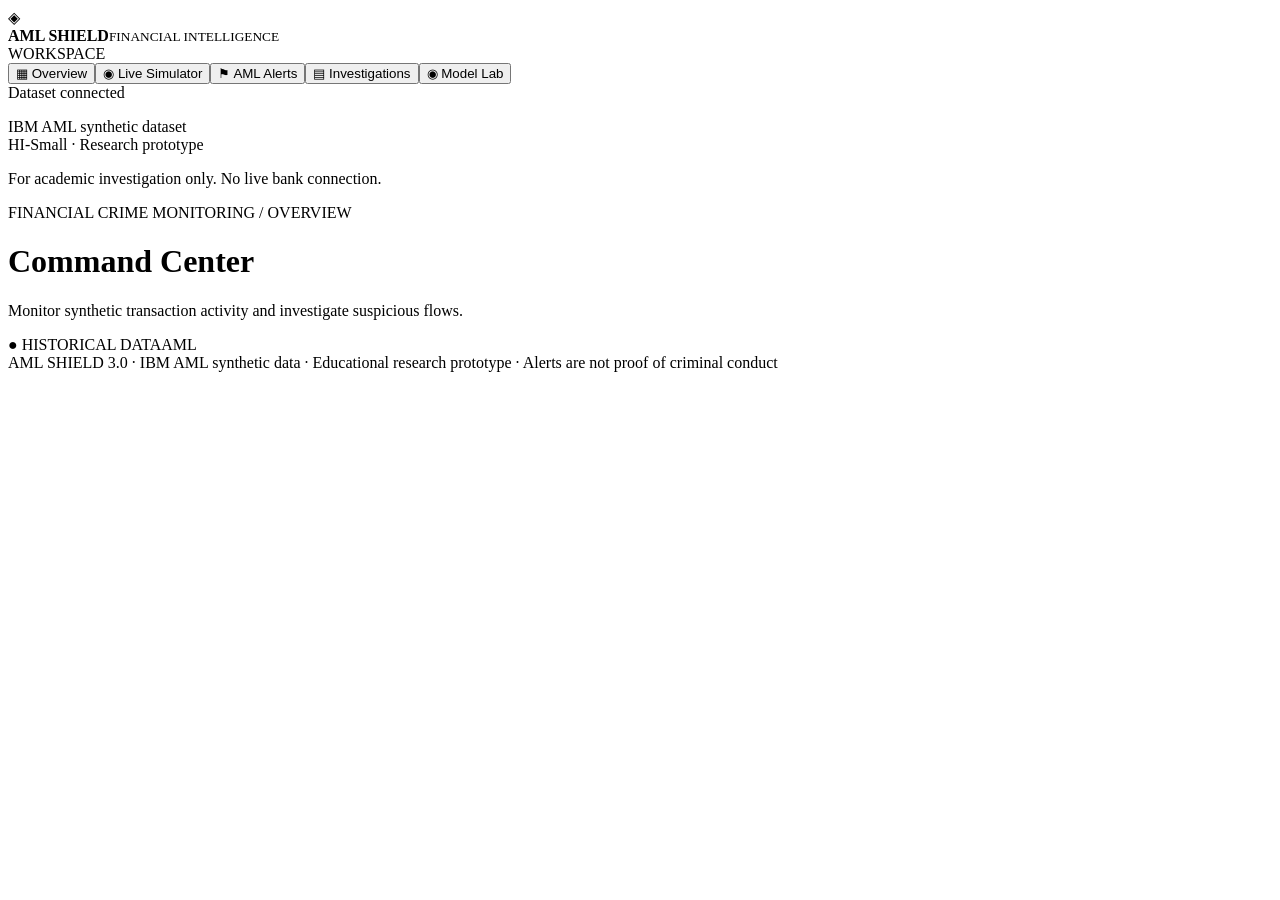
==== static/index.html @ 23661b9d "changes in backend" ====
<!doctype html><html lang="en"><head><meta charset="UTF-8"><meta name="viewport" content="width=device-width,initial-scale=1"><title>AML Shield · Financial Crime Intelligence</title><link rel="stylesheet" href="/style.css"></head><body><div class="shell"><aside><div class="brand"><div class="brandmark">◈</div><div><b>AML SHIELD</b><small>FINANCIAL INTELLIGENCE</small></div></div><div class="side-label">WORKSPACE</div><nav><button data-view="dashboard" class="active">▦ <span>Overview</span></button><button data-view="stream">◉ <span>Live Simulator</span></button><button data-view="alerts">⚑ <span>AML Alerts</span></button><button data-view="cases">▤ <span>Investigations</span></button><button data-view="models">◉ <span>Model Lab</span></button></nav><div class="side-bottom"><div class="pulse"><i></i> Dataset connected</div><p>IBM AML synthetic dataset<br>HI-Small · Research prototype</p><p class="tiny">For academic investigation only. No live bank connection.</p></div></aside><main><header><div><div class="eyebrow">FINANCIAL CRIME MONITORING / <span id="breadcrumb">OVERVIEW</span></div><h1 id="heading">Command Center</h1><p id="subheading">Monitor synthetic transaction activity and investigate suspicious flows.</p></div><div class="header-right"><span class="tag">● HISTORICAL DATA</span><span class="avatar">AML</span></div></header><div id="notice" class="notice hidden"></div><section id="content"></section><footer>AML SHIELD 3.0 · IBM AML synthetic data · Educational research prototype · Alerts are not proof of criminal conduct</footer></main></div><script src="/app.js"></script></body></html>
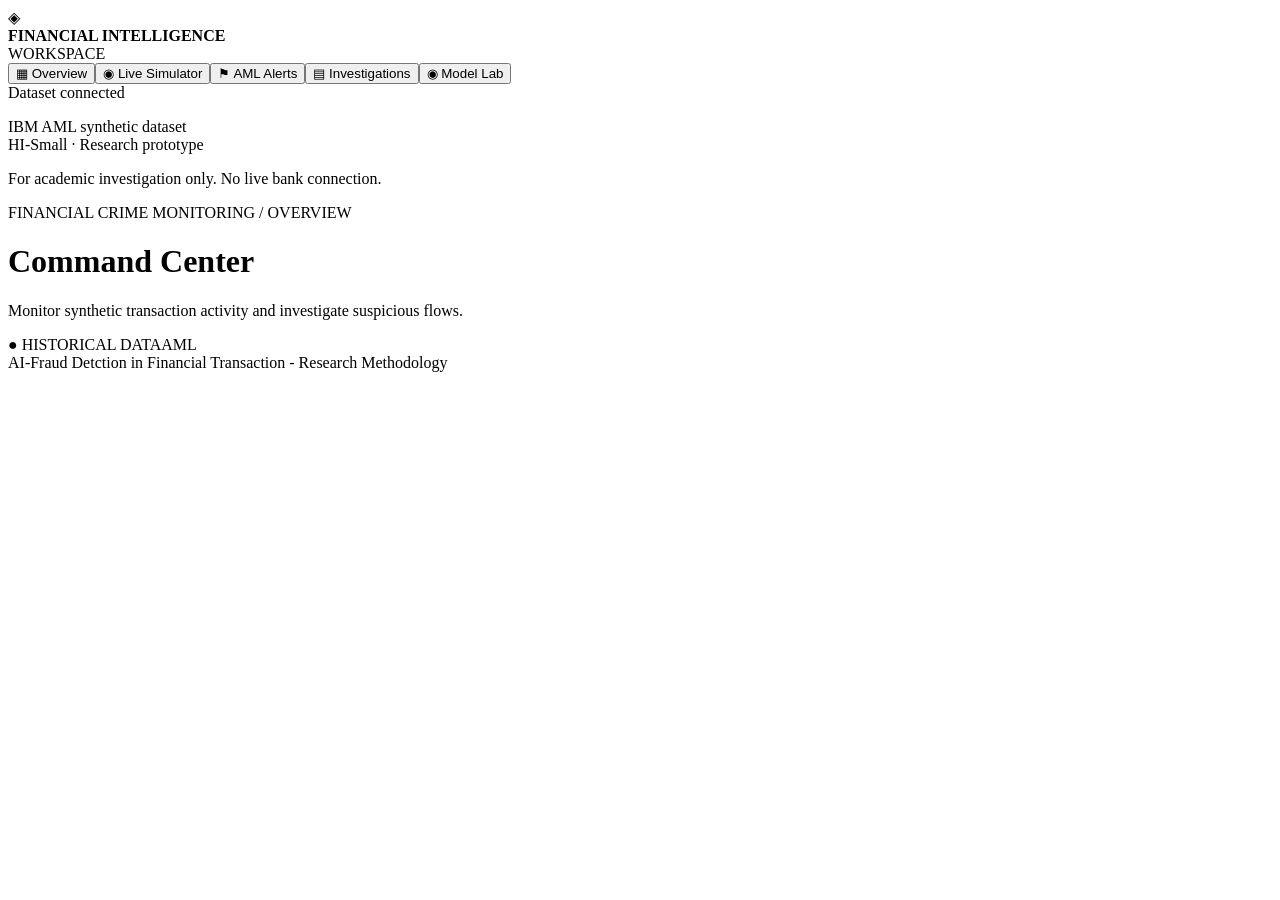
==== commit 80a17cf8: "chagen in index" ====
--- a/static/index.html
+++ b/static/index.html
@@ -1 +1,59 @@
-<!doctype html><html lang="en"><head><meta charset="UTF-8"><meta name="viewport" content="width=device-width,initial-scale=1"><title>AML Shield · Financial Crime Intelligence</title><link rel="stylesheet" href="/style.css"></head><body><div class="shell"><aside><div class="brand"><div class="brandmark">◈</div><div><b>AML SHIELD</b><small>FINANCIAL INTELLIGENCE</small></div></div><div class="side-label">WORKSPACE</div><nav><button data-view="dashboard" class="active">▦ <span>Overview</span></button><button data-view="stream">◉ <span>Live Simulator</span></button><button data-view="alerts">⚑ <span>AML Alerts</span></button><button data-view="cases">▤ <span>Investigations</span></button><button data-view="models">◉ <span>Model Lab</span></button></nav><div class="side-bottom"><div class="pulse"><i></i> Dataset connected</div><p>IBM AML synthetic dataset<br>HI-Small · Research prototype</p><p class="tiny">For academic investigation only. No live bank connection.</p></div></aside><main><header><div><div class="eyebrow">FINANCIAL CRIME MONITORING / <span id="breadcrumb">OVERVIEW</span></div><h1 id="heading">Command Center</h1><p id="subheading">Monitor synthetic transaction activity and investigate suspicious flows.</p></div><div class="header-right"><span class="tag">● HISTORICAL DATA</span><span class="avatar">AML</span></div></header><div id="notice" class="notice hidden"></div><section id="content"></section><footer>AML SHIELD 3.0 · IBM AML synthetic data · Educational research prototype · Alerts are not proof of criminal conduct</footer></main></div><script src="/app.js"></script></body></html>
+<!doctype html>
+<html lang="en">
+  <head>
+    <meta charset="UTF-8" />
+    <meta name="viewport" content="width=device-width,initial-scale=1" />
+    <title>Financial Crime Intelligence</title>
+    <link rel="stylesheet" href="/style.css" />
+  </head>
+  <body>
+    <div class="shell">
+      <aside>
+        <div class="brand">
+          <div class="brandmark">◈</div>
+          <div><b>FINANCIAL INTELLIGENCE</b></div>
+        </div>
+        <div class="side-label">WORKSPACE</div>
+        <nav>
+          <button data-view="dashboard" class="active">
+            ▦ <span>Overview</span></button
+          ><button data-view="stream">◉ <span>Live Simulator</span></button
+          ><button data-view="alerts">⚑ <span>AML Alerts</span></button
+          ><button data-view="cases">▤ <span>Investigations</span></button
+          ><button data-view="models">◉ <span>Model Lab</span></button>
+        </nav>
+        <div class="side-bottom">
+          <div class="pulse"><i></i> Dataset connected</div>
+          <p>IBM AML synthetic dataset<br />HI-Small · Research prototype</p>
+          <p class="tiny">
+            For academic investigation only. No live bank connection.
+          </p>
+        </div>
+      </aside>
+      <main>
+        <header>
+          <div>
+            <div class="eyebrow">
+              FINANCIAL CRIME MONITORING / <span id="breadcrumb">OVERVIEW</span>
+            </div>
+            <h1 id="heading">Command Center</h1>
+            <p id="subheading">
+              Monitor synthetic transaction activity and investigate suspicious
+              flows.
+            </p>
+          </div>
+          <div class="header-right">
+            <span class="tag">● HISTORICAL DATA</span
+            ><span class="avatar">AML</span>
+          </div>
+        </header>
+        <div id="notice" class="notice hidden"></div>
+        <section id="content"></section>
+        <footer>
+          AI-Fraud Detction in Financial Transaction - Research Methodology
+        </footer>
+      </main>
+    </div>
+    <script src="/app.js"></script>
+  </body>
+</html>
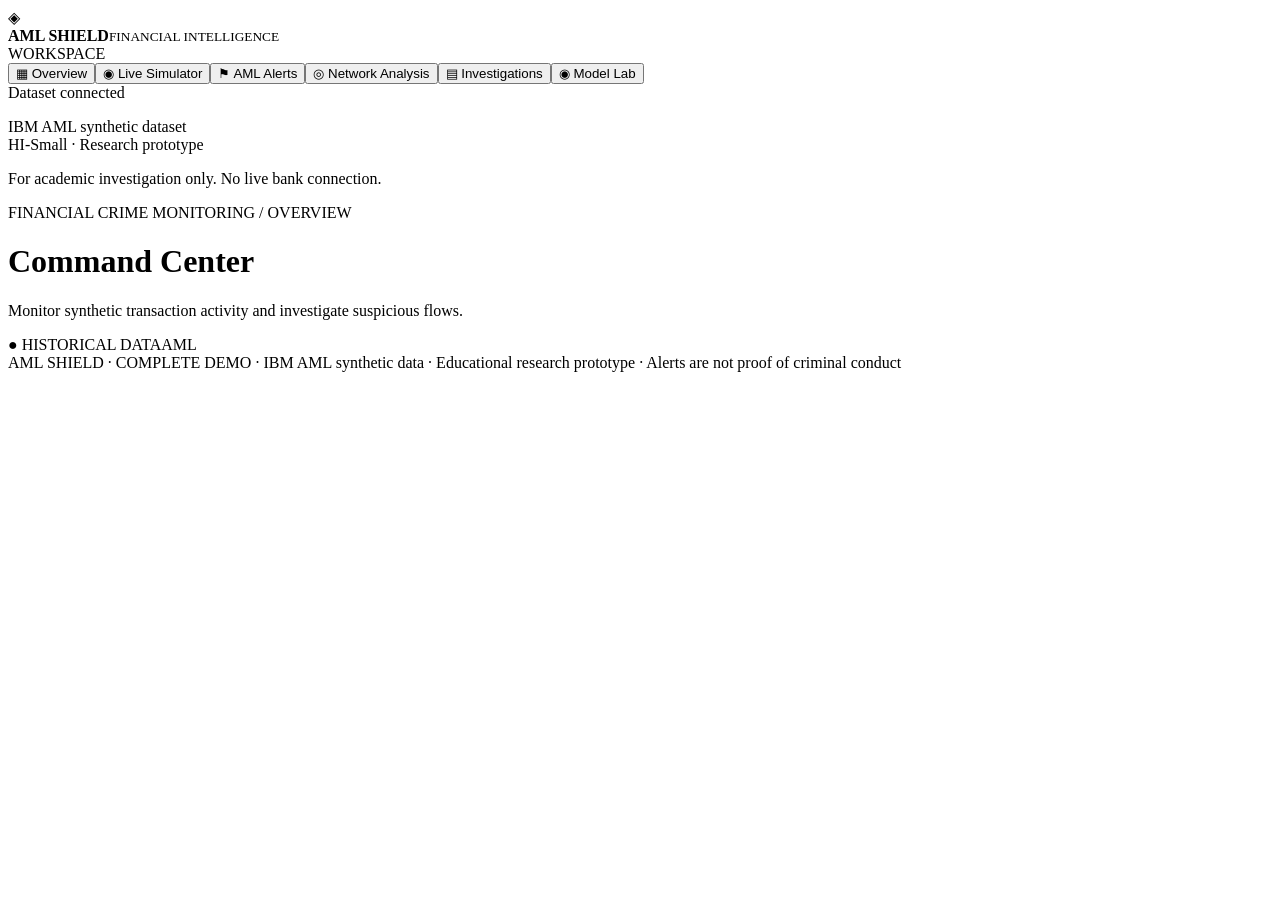
==== commit 04a6f972: "update in index and css" ====
--- a/static/index.html
+++ b/static/index.html
@@ -1,59 +1 @@
-<!doctype html>
-<html lang="en">
-  <head>
-    <meta charset="UTF-8" />
-    <meta name="viewport" content="width=device-width,initial-scale=1" />
-    <title>Financial Crime Intelligence</title>
-    <link rel="stylesheet" href="/style.css" />
-  </head>
-  <body>
-    <div class="shell">
-      <aside>
-        <div class="brand">
-          <div class="brandmark">◈</div>
-          <div><b>FINANCIAL INTELLIGENCE</b></div>
-        </div>
-        <div class="side-label">WORKSPACE</div>
-        <nav>
-          <button data-view="dashboard" class="active">
-            ▦ <span>Overview</span></button
-          ><button data-view="stream">◉ <span>Live Simulator</span></button
-          ><button data-view="alerts">⚑ <span>AML Alerts</span></button
-          ><button data-view="cases">▤ <span>Investigations</span></button
-          ><button data-view="models">◉ <span>Model Lab</span></button>
-        </nav>
-        <div class="side-bottom">
-          <div class="pulse"><i></i> Dataset connected</div>
-          <p>IBM AML synthetic dataset<br />HI-Small · Research prototype</p>
-          <p class="tiny">
-            For academic investigation only. No live bank connection.
-          </p>
-        </div>
-      </aside>
-      <main>
-        <header>
-          <div>
-            <div class="eyebrow">
-              FINANCIAL CRIME MONITORING / <span id="breadcrumb">OVERVIEW</span>
-            </div>
-            <h1 id="heading">Command Center</h1>
-            <p id="subheading">
-              Monitor synthetic transaction activity and investigate suspicious
-              flows.
-            </p>
-          </div>
-          <div class="header-right">
-            <span class="tag">● HISTORICAL DATA</span
-            ><span class="avatar">AML</span>
-          </div>
-        </header>
-        <div id="notice" class="notice hidden"></div>
-        <section id="content"></section>
-        <footer>
-          AI-Fraud Detction in Financial Transaction - Research Methodology
-        </footer>
-      </main>
-    </div>
-    <script src="/app.js"></script>
-  </body>
-</html>
+<!doctype html><html lang="en"><head><meta charset="UTF-8"><meta name="viewport" content="width=device-width,initial-scale=1"><title>AML Shield · Financial Crime Intelligence</title><link rel="stylesheet" href="/style.css"></head><body><div class="shell"><aside><div class="brand"><div class="brandmark">◈</div><div><b>AML SHIELD</b><small>FINANCIAL INTELLIGENCE</small></div></div><div class="side-label">WORKSPACE</div><nav><button data-view="dashboard" class="active">▦ <span>Overview</span></button><button data-view="stream">◉ <span>Live Simulator</span></button><button data-view="alerts">⚑ <span>AML Alerts</span></button><button data-view="network">◎ <span>Network Analysis</span></button><button data-view="cases">▤ <span>Investigations</span></button><button data-view="models">◉ <span>Model Lab</span></button></nav><div class="side-bottom"><div class="pulse"><i></i> Dataset connected</div><p>IBM AML synthetic dataset<br>HI-Small · Research prototype</p><p class="tiny">For academic investigation only. No live bank connection.</p></div></aside><main><header><div><div class="eyebrow">FINANCIAL CRIME MONITORING / <span id="breadcrumb">OVERVIEW</span></div><h1 id="heading">Command Center</h1><p id="subheading">Monitor synthetic transaction activity and investigate suspicious flows.</p></div><div class="header-right"><span class="tag">● HISTORICAL DATA</span><span class="avatar">AML</span></div></header><div id="notice" class="notice hidden"></div><section id="content"></section><footer>AML SHIELD · COMPLETE DEMO · IBM AML synthetic data · Educational research prototype · Alerts are not proof of criminal conduct</footer></main></div><script src="/app.js"></script></body></html>
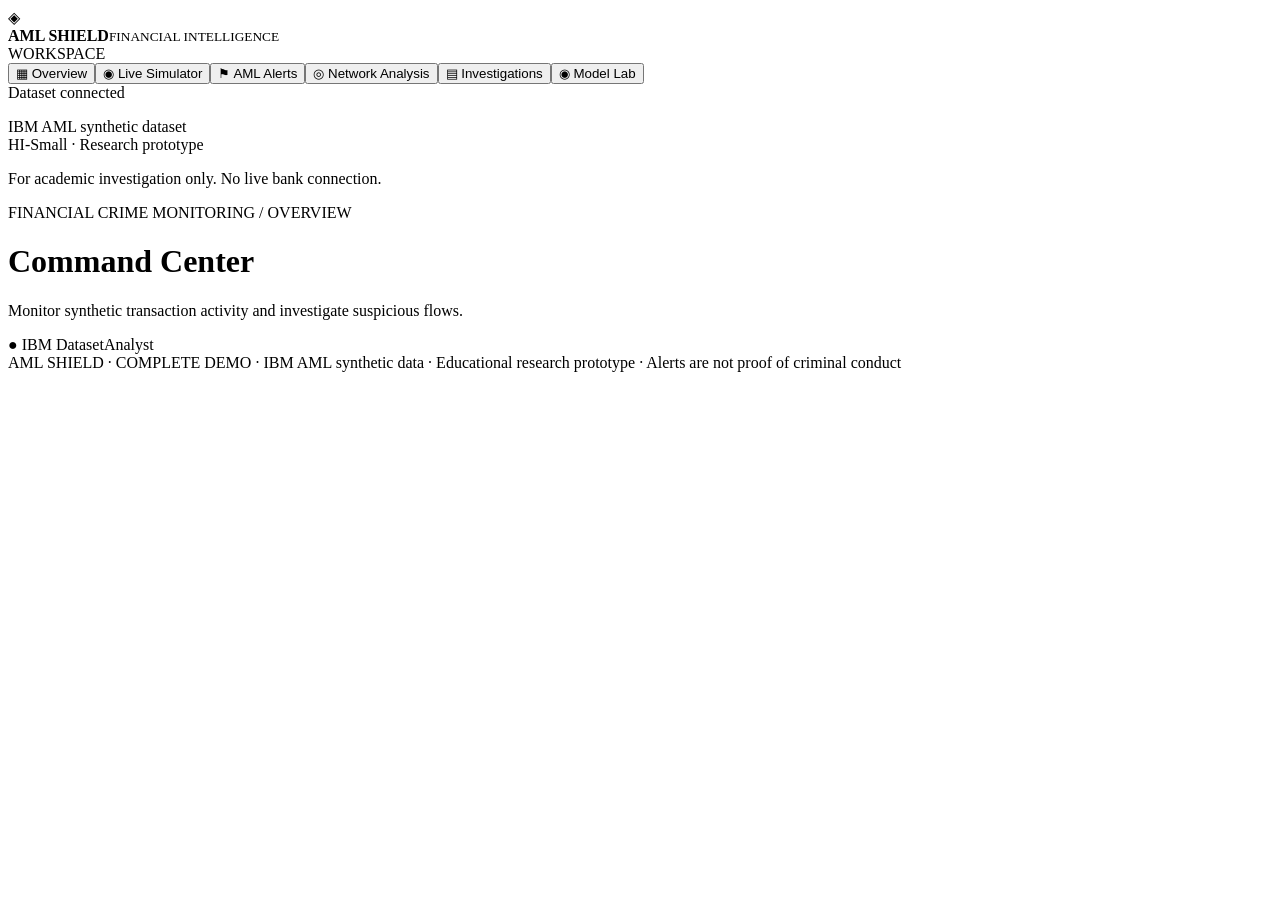
==== commit adb87a57: "update in UI/UX" ====
--- a/static/index.html
+++ b/static/index.html
@@ -1 +1,61 @@
-<!doctype html><html lang="en"><head><meta charset="UTF-8"><meta name="viewport" content="width=device-width,initial-scale=1"><title>AML Shield · Financial Crime Intelligence</title><link rel="stylesheet" href="/style.css"></head><body><div class="shell"><aside><div class="brand"><div class="brandmark">◈</div><div><b>AML SHIELD</b><small>FINANCIAL INTELLIGENCE</small></div></div><div class="side-label">WORKSPACE</div><nav><button data-view="dashboard" class="active">▦ <span>Overview</span></button><button data-view="stream">◉ <span>Live Simulator</span></button><button data-view="alerts">⚑ <span>AML Alerts</span></button><button data-view="network">◎ <span>Network Analysis</span></button><button data-view="cases">▤ <span>Investigations</span></button><button data-view="models">◉ <span>Model Lab</span></button></nav><div class="side-bottom"><div class="pulse"><i></i> Dataset connected</div><p>IBM AML synthetic dataset<br>HI-Small · Research prototype</p><p class="tiny">For academic investigation only. No live bank connection.</p></div></aside><main><header><div><div class="eyebrow">FINANCIAL CRIME MONITORING / <span id="breadcrumb">OVERVIEW</span></div><h1 id="heading">Command Center</h1><p id="subheading">Monitor synthetic transaction activity and investigate suspicious flows.</p></div><div class="header-right"><span class="tag">● HISTORICAL DATA</span><span class="avatar">AML</span></div></header><div id="notice" class="notice hidden"></div><section id="content"></section><footer>AML SHIELD · COMPLETE DEMO · IBM AML synthetic data · Educational research prototype · Alerts are not proof of criminal conduct</footer></main></div><script src="/app.js"></script></body></html>
+<!doctype html>
+<html lang="en">
+  <head>
+    <meta charset="UTF-8" />
+    <meta name="viewport" content="width=device-width,initial-scale=1" />
+    <title>AML Shield · Financial Crime Intelligence</title>
+    <link rel="stylesheet" href="/style.css" />
+  </head>
+  <body>
+    <div class="shell">
+      <aside>
+        <div class="brand">
+          <div class="brandmark">◈</div>
+          <div><b>AML SHIELD</b><small>FINANCIAL INTELLIGENCE</small></div>
+        </div>
+        <div class="side-label">WORKSPACE</div>
+        <nav>
+          <button data-view="dashboard" class="active">
+            ▦ <span>Overview</span></button
+          ><button data-view="stream">◉ <span>Live Simulator</span></button
+          ><button data-view="alerts">⚑ <span>AML Alerts</span></button
+          ><button data-view="network">◎ <span>Network Analysis</span></button
+          ><button data-view="cases">▤ <span>Investigations</span></button
+          ><button data-view="models">◉ <span>Model Lab</span></button>
+        </nav>
+        <div class="side-bottom">
+          <div class="pulse"><i></i> Dataset connected</div>
+          <p>IBM AML synthetic dataset<br />HI-Small · Research prototype</p>
+          <p class="tiny">
+            For academic investigation only. No live bank connection.
+          </p>
+        </div>
+      </aside>
+      <main>
+        <header>
+          <div>
+            <div class="eyebrow">
+              FINANCIAL CRIME MONITORING / <span id="breadcrumb">OVERVIEW</span>
+            </div>
+            <h1 id="heading">Command Center</h1>
+            <p id="subheading">
+              Monitor synthetic transaction activity and investigate suspicious
+              flows.
+            </p>
+          </div>
+          <div class="header-right">
+            <span class="tag">● IBM Dataset</span
+            ><span class="avatar">Analyst</span>
+          </div>
+        </header>
+        <div id="notice" class="notice hidden"></div>
+        <section id="content"></section>
+        <footer>
+          AML SHIELD · COMPLETE DEMO · IBM AML synthetic data · Educational
+          research prototype · Alerts are not proof of criminal conduct
+        </footer>
+      </main>
+    </div>
+    <script src="/app.js"></script>
+  </body>
+</html>
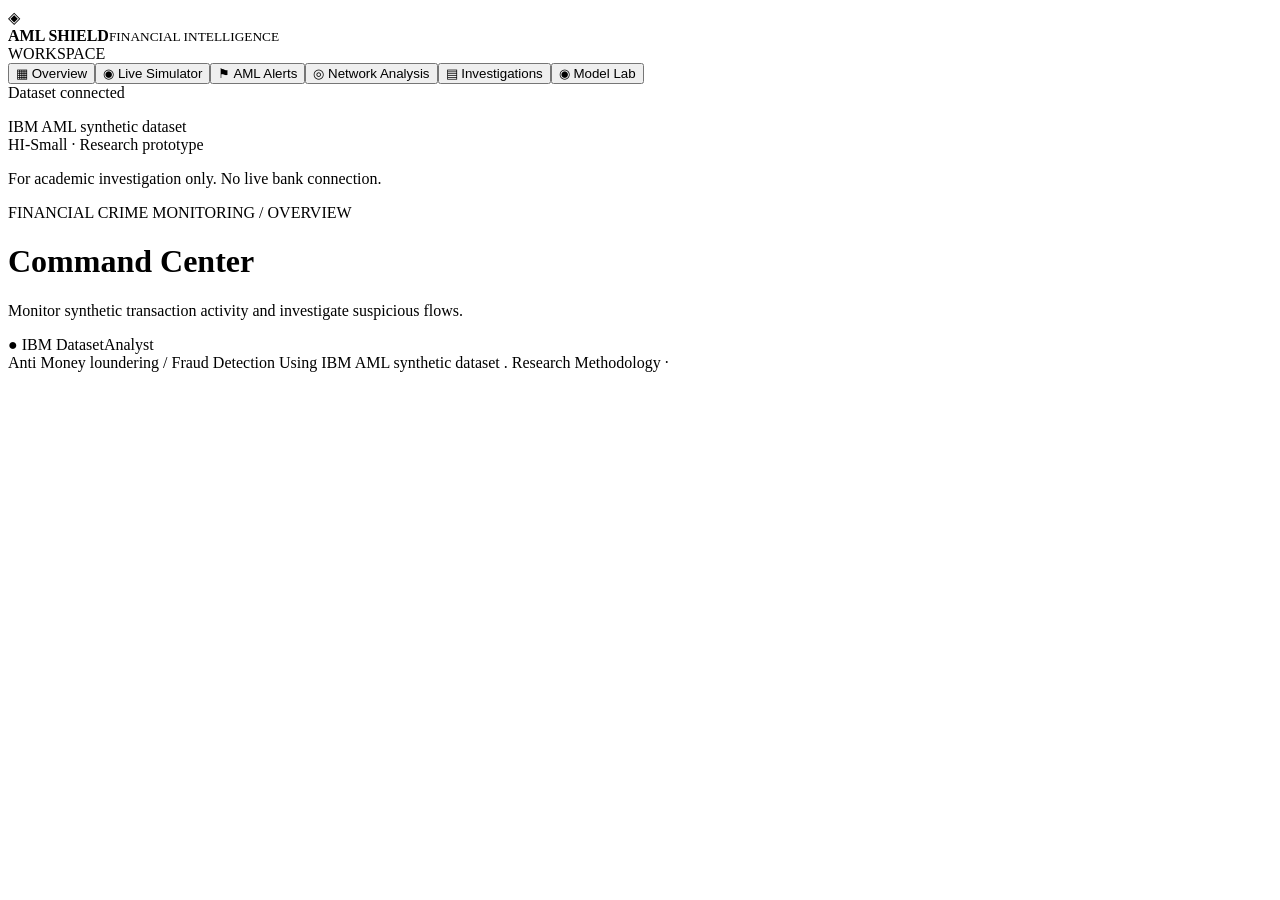
==== commit 19ef350a: "add in comments" ====
--- a/static/index.html
+++ b/static/index.html
@@ -1,5 +1,7 @@
 <!doctype html>
 <html lang="en">
+  <!-- Browser metadata and the shared visual theme. -->
+
   <head>
     <meta charset="UTF-8" />
     <meta name="viewport" content="width=device-width,initial-scale=1" />
@@ -7,6 +9,8 @@
     <link rel="stylesheet" href="/style.css" />
   </head>
   <body>
+    <!-- Main application layout: navigation sidebar plus page content. -->
+
     <div class="shell">
       <aside>
         <div class="brand">
@@ -14,6 +18,9 @@
           <div><b>AML SHIELD</b><small>FINANCIAL INTELLIGENCE</small></div>
         </div>
         <div class="side-label">WORKSPACE</div>
+
+        <!-- Each button selects a frontend view; app.js handles the click. -->
+
         <nav>
           <button data-view="dashboard" class="active">
             ▦ <span>Overview</span></button
@@ -49,13 +56,19 @@
           </div>
         </header>
         <div id="notice" class="notice hidden"></div>
+
+        <!-- JavaScript renders the selected dashboard page into this container. -->
+
         <section id="content"></section>
         <footer>
-          AML SHIELD · COMPLETE DEMO · IBM AML synthetic data · Educational
-          research prototype · Alerts are not proof of criminal conduct
+          Anti Money loundering / Fraud Detection Using IBM AML synthetic
+          dataset . Research Methodology ·
         </footer>
       </main>
     </div>
+
+    <!-- Load navigation, API requests, charts, and investigation interactions. -->
+
     <script src="/app.js"></script>
   </body>
 </html>
